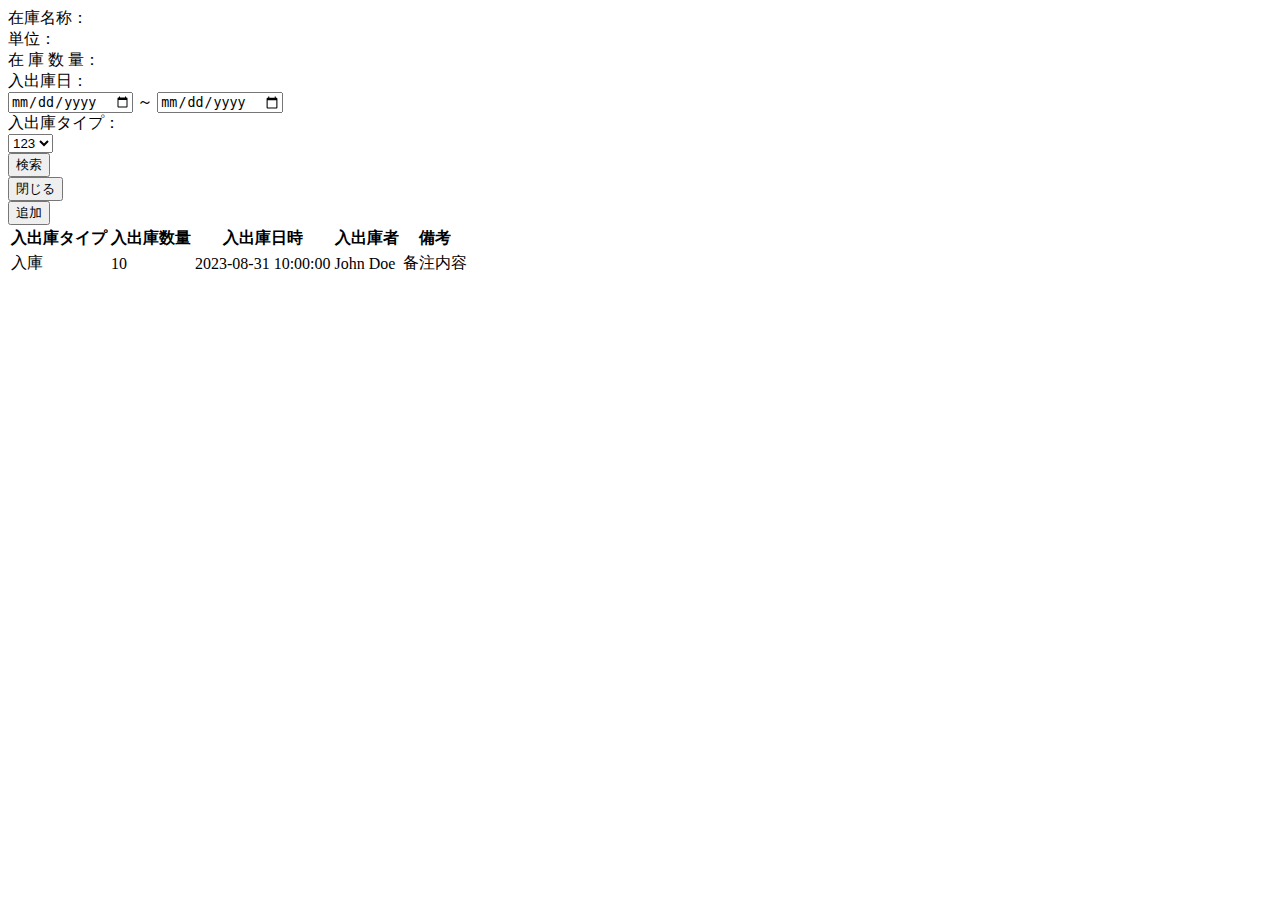
==== ntsedApi/src/main/resources/templates/inout_stock_list.html @ 6051945c "inOutStockList" ====
<!DOCTYPE html>
<html xmlns:th="http://www.thymeleaf.org">
<head>
	<meta charset="UTF-8">
	<title>入出庫情報一覧</title>
	<link rel="stylesheet" type="text/css" th:href="@{/css/inout_stock_list.css}">
</head>
<body>
	<form th:object="${inOutStock}">
		<div class="whole">
			<div class="above-grid-container">
				<div>在庫名称：</div>
				<div>
				<span th:text="${inOutStock.stockName}"></span>
				</div>
				
				<div>単<span class="unit">位：</span></div>
				<div>
				<span th:text="車"></span>
				</div>
				
				<div>在 庫 数 量：</div>
				<div>
				<span th:text="9999"></span>
				</div>
				
				<div>入出庫日：</div>
				<div>
				<input type="date" class="select-date">
				<span class="wave">～</span>
				<input type="date" class="select-date">
				</div>
				
				<div>入出庫タイプ：</div>
				<div>
					<select class="select-box">
					<option>123</option><option>456</option>
					</select>
				</div>
				
				<div>
					<input name="button" type="submit" value="検索" class="button">
				</div>
				<div>
					<input name="button" type="submit" value="閉じる" class="button">
				</div>
			</div>
			<div class="add">
				<input name="button" type="submit" value="追加" class="button">
			</div>
			<div class="list">
				<table>
					<thead>
		                <tr>
		                    <th width=>入出庫タイプ</th>
		                    <th>入出庫数量</th>
		                    <th>入出庫日時</th>
		                    <th>入出庫者</th>
		                    <th>備考</th>
		                </tr>
					</thead>
					<tbody>
		                <tr>
		                    <td>入庫</td>
		                    <td>10</td>
		                    <td>2023-08-31 10:00:00</td>
		                    <td>John Doe</td>
		                    <td>备注内容</td>
		                </tr>
           			</tbody>

				</table>
			</div>
		</div>
	</form>
</body>
</html>
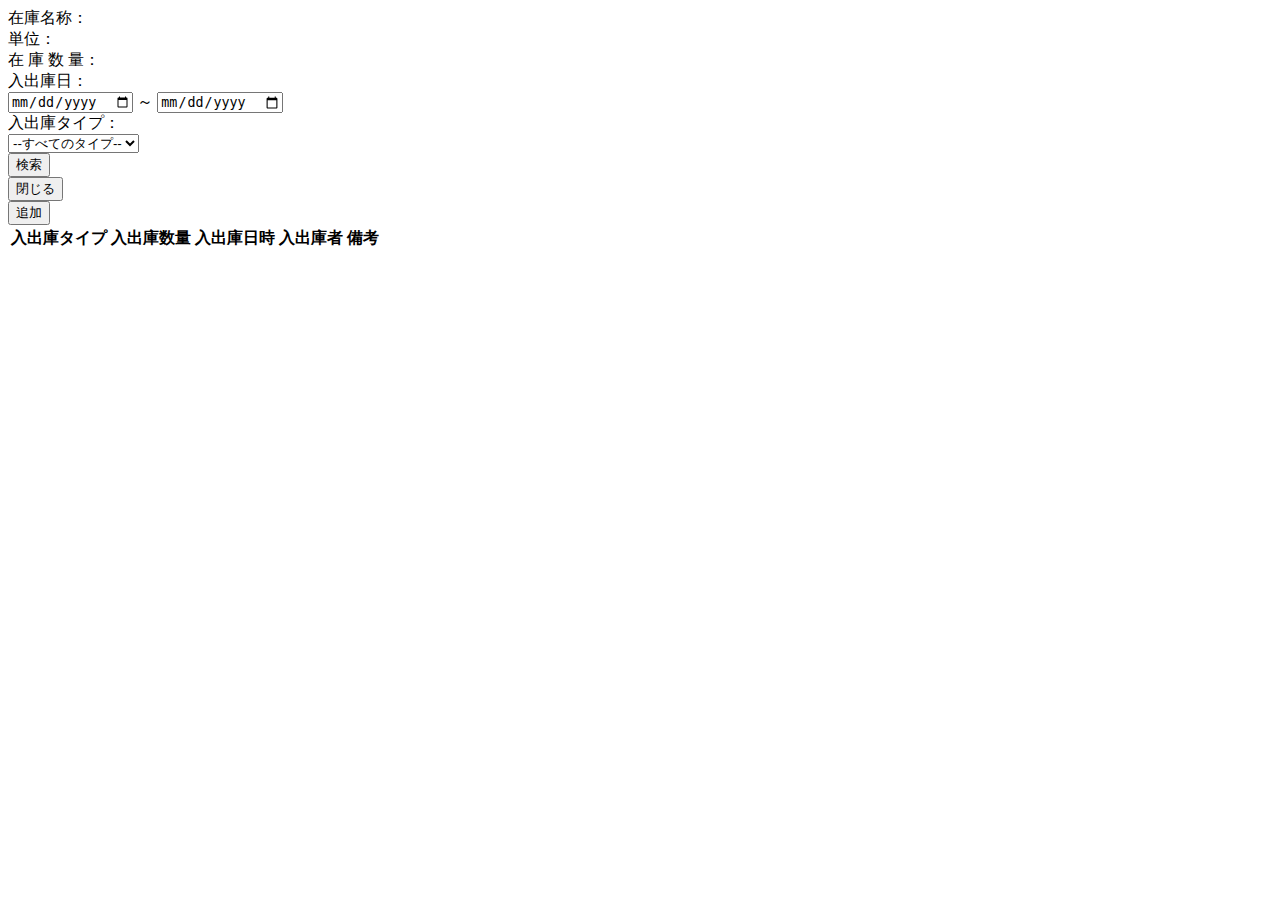
==== commit 35f64d4b: "入出庫情報一覧(未)" ====
--- a/ntsedApi/src/main/resources/templates/inout_stock_list.html
+++ b/ntsedApi/src/main/resources/templates/inout_stock_list.html
@@ -4,24 +4,25 @@
 	<meta charset="UTF-8">
 	<title>入出庫情報一覧</title>
 	<link rel="stylesheet" type="text/css" th:href="@{/css/inout_stock_list.css}">
+	
 </head>
 <body>
-	<form th:object="${inOutStock}">
+	<form id="myForm" method="GET" th:object="${inOutStockList}">
 		<div class="whole">
 			<div class="above-grid-container">
 				<div>在庫名称：</div>
 				<div>
-				<span th:text="${inOutStock.stockName}"></span>
+				<span th:text="*{stockName}"></span>
 				</div>
 				
 				<div>単<span class="unit">位：</span></div>
 				<div>
-				<span th:text="車"></span>
+				<span th:text="*{unitName}"></span>
 				</div>
-				
+	
 				<div>在 庫 数 量：</div>
 				<div>
-				<span th:text="9999"></span>
+				<span th:text="*{stockNum}"></span>
 				</div>
 				
 				<div>入出庫日：</div>
@@ -33,13 +34,14 @@
 				
 				<div>入出庫タイプ：</div>
 				<div>
-					<select class="select-box">
-					<option>123</option><option>456</option>
+					<select class="select-box" name="type">
+					<option value="0" selected>--すべてのタイプ--</option>
+					<option th:each="type : ${inOutType}" th:text="${type.iOTypeName}" th:value="${type.iOTypeId}"></option>
 					</select>
 				</div>
 				
 				<div>
-					<input name="button" type="submit" value="検索" class="button">
+					<input name="button" type="submit" value="検索" class="button" onclick="redirectToInOutStockList()">
 				</div>
 				<div>
 					<input name="button" type="submit" value="閉じる" class="button">
@@ -60,12 +62,13 @@
 		                </tr>
 					</thead>
 					<tbody>
-		                <tr>
-		                    <td>入庫</td>
-		                    <td>10</td>
-		                    <td>2023-08-31 10:00:00</td>
-		                    <td>John Doe</td>
-		                    <td>备注内容</td>
+						<!-- 使用Thymeleaf循环遍历数据 -->
+		                <tr th:each="item : ${inOutStockList.inOutItemList}">
+		                    <td th:text="${item.iOTypeName}"></td>
+		                    <td th:text="${item.iONumber}"></td>
+		                    <td th:text="${item.iODate}"></td>
+		                    <td th:text="${item.iOUser}"></td>
+		                    <td th:text="${item.remarks}"></td>
 		                </tr>
            			</tbody>
 
@@ -73,5 +76,9 @@
 			</div>
 		</div>
 	</form>
+	
+	<script src="/static/js/inout_stock_list.js" th:src="@{/js/inout_stock_list.js}">
+	</script>
+
 </body>
 </html>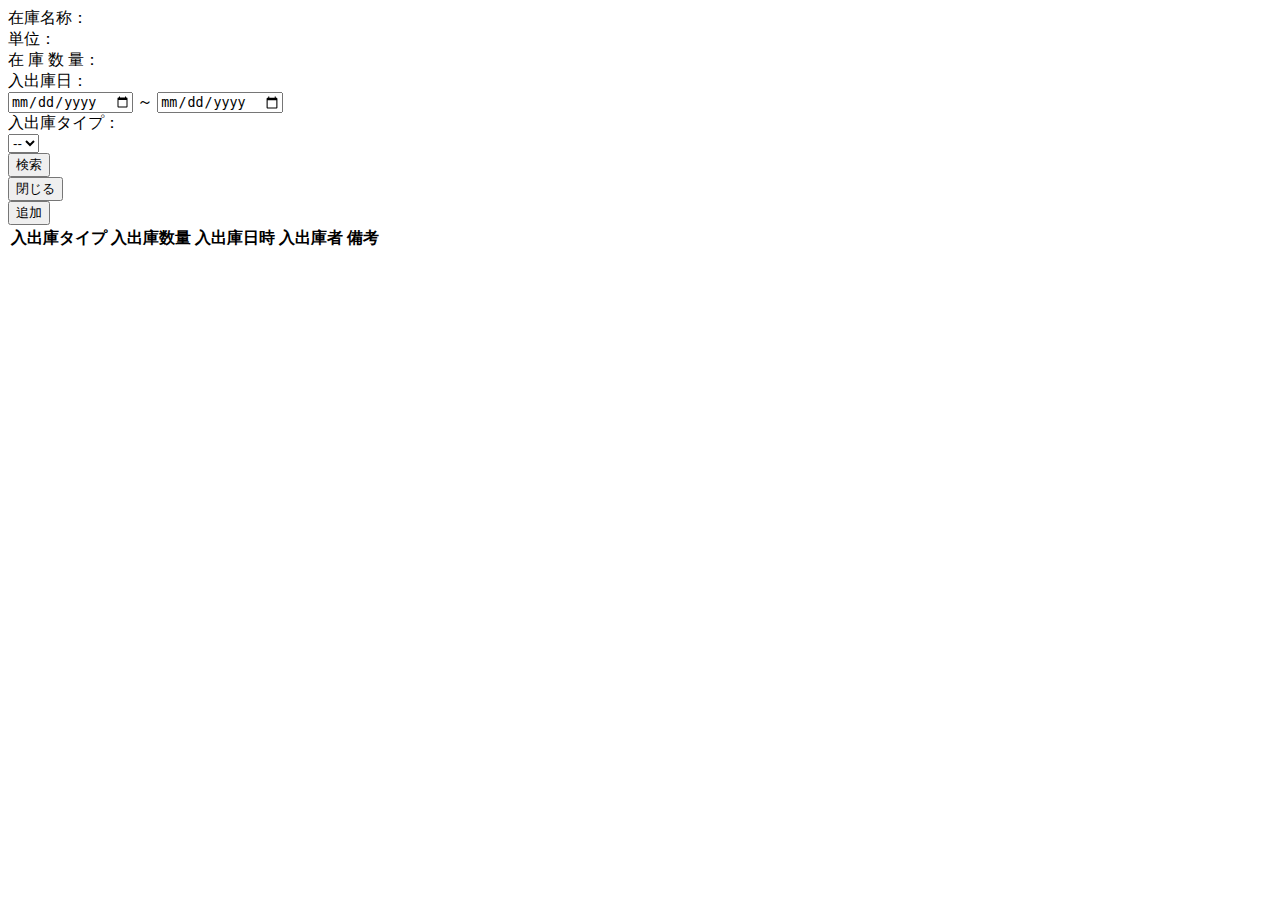
==== commit 7e0a65bf: "入出庫情報一覧" ====
--- a/ntsedApi/src/main/resources/templates/inout_stock_list.html
+++ b/ntsedApi/src/main/resources/templates/inout_stock_list.html
@@ -7,7 +7,7 @@
 	
 </head>
 <body>
-	<form id="myForm" method="GET" th:object="${inOutStockList}">
+	<form method="GET" th:object="${inOutStockList}">
 		<div class="whole">
 			<div class="above-grid-container">
 				<div>在庫名称：</div>
@@ -27,28 +27,30 @@
 				
 				<div>入出庫日：</div>
 				<div>
-				<input type="date" class="select-date">
+				<input type="date" class="select-date" name="from" th:value="${ioDateFrom}">
 				<span class="wave">～</span>
-				<input type="date" class="select-date">
+				<input type="date" class="select-date" name="to" th:value="${ioDateTo}">
 				</div>
 				
 				<div>入出庫タイプ：</div>
 				<div>
 					<select class="select-box" name="type">
-					<option value="0" selected>--すべてのタイプ--</option>
-					<option th:each="type : ${inOutType}" th:text="${type.iOTypeName}" th:value="${type.iOTypeId}"></option>
+					<option value="0" selected>--</option>
+					<option th:each="type : ${inOutType}" th:text="${type.iOTypeName}" th:value="${type.iOTypeId}" th:selected="${type.iOTypeId == iOTypeId}"></option>
 					</select>
 				</div>
 				
 				<div>
-					<input name="button" type="submit" value="検索" class="button" onclick="redirectToInOutStockList()">
+					<input name="button" type="submit" value="検索">
 				</div>
 				<div>
-					<input name="button" type="submit" value="閉じる" class="button">
+					<input name="button" type="button" value="閉じる" onclick="goBack()">
 				</div>
 			</div>
+
 			<div class="add">
-				<input name="button" type="submit" value="追加" class="button">
+				<input name="button" type="button" value="追加" onclick="goToAdd()">
+				<input type="hidden" th:value="${id}" id="idValue">
 			</div>
 			<div class="list">
 				<table>
